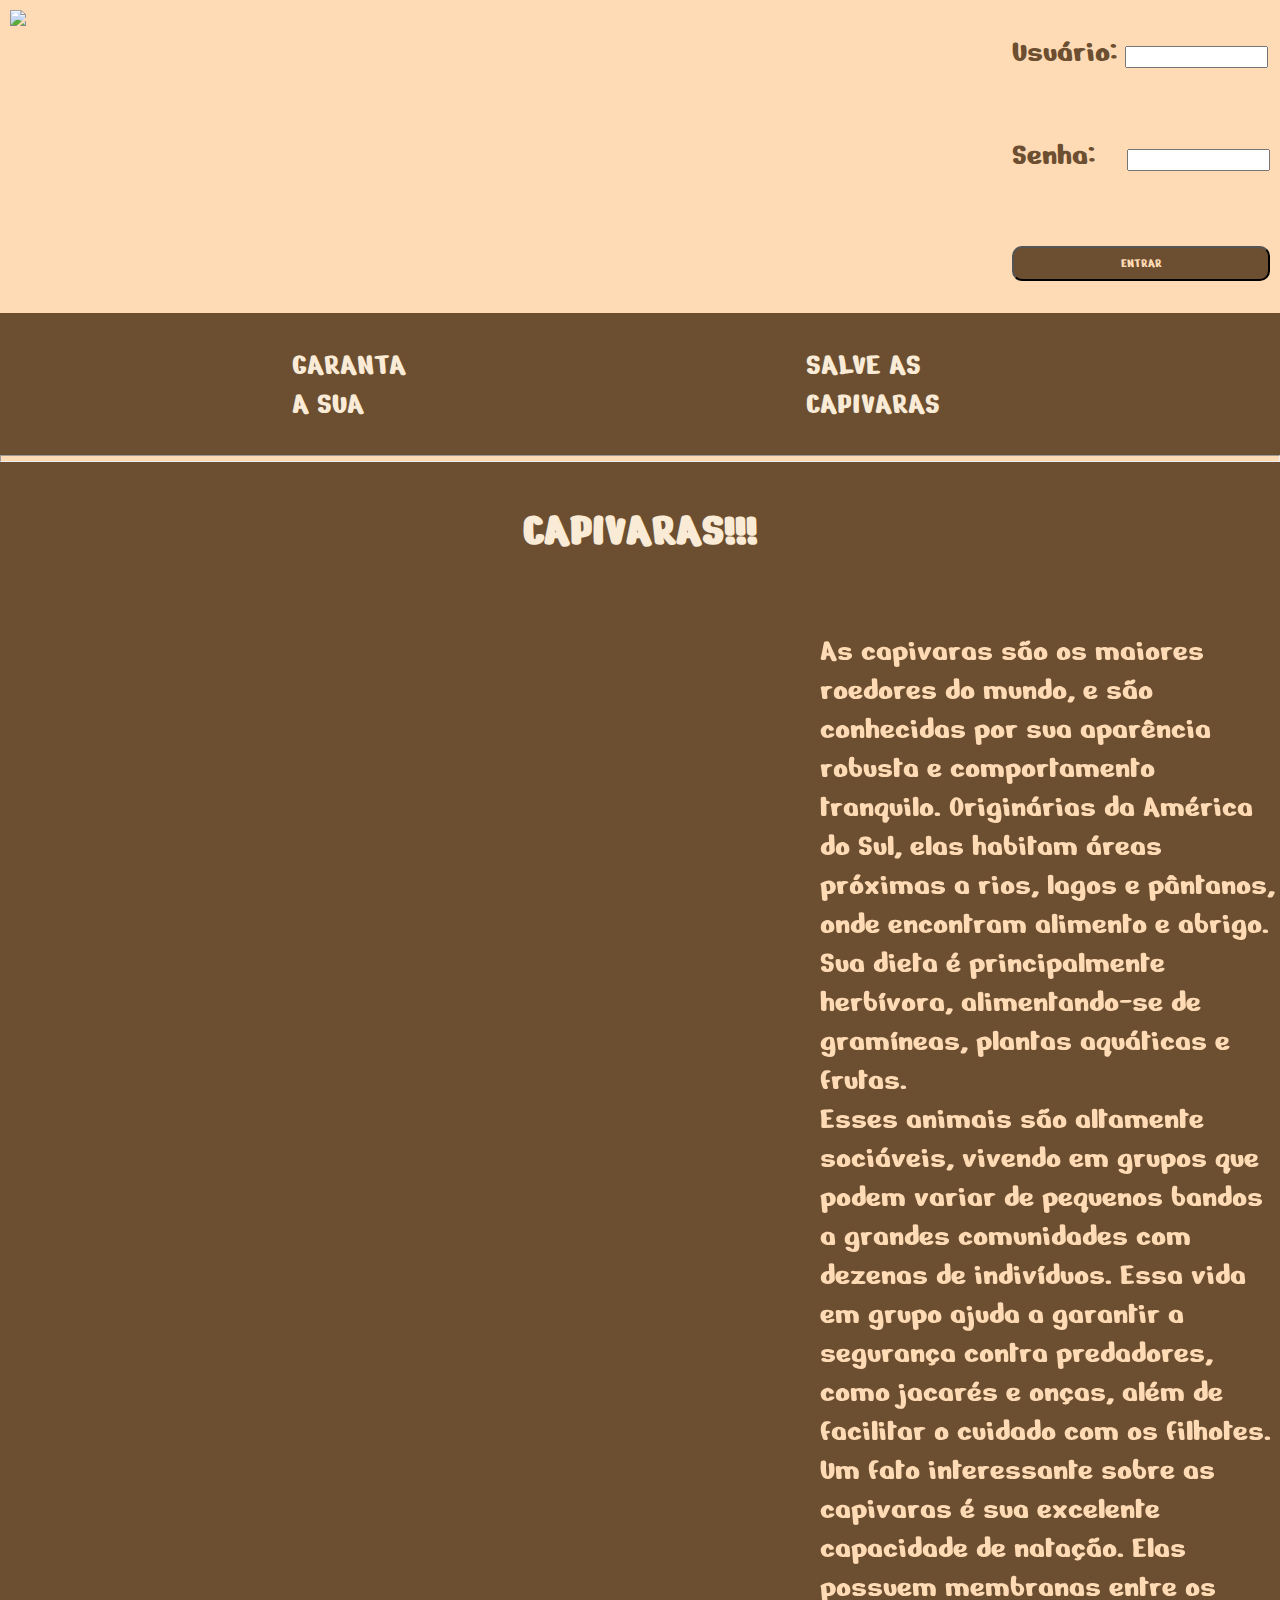
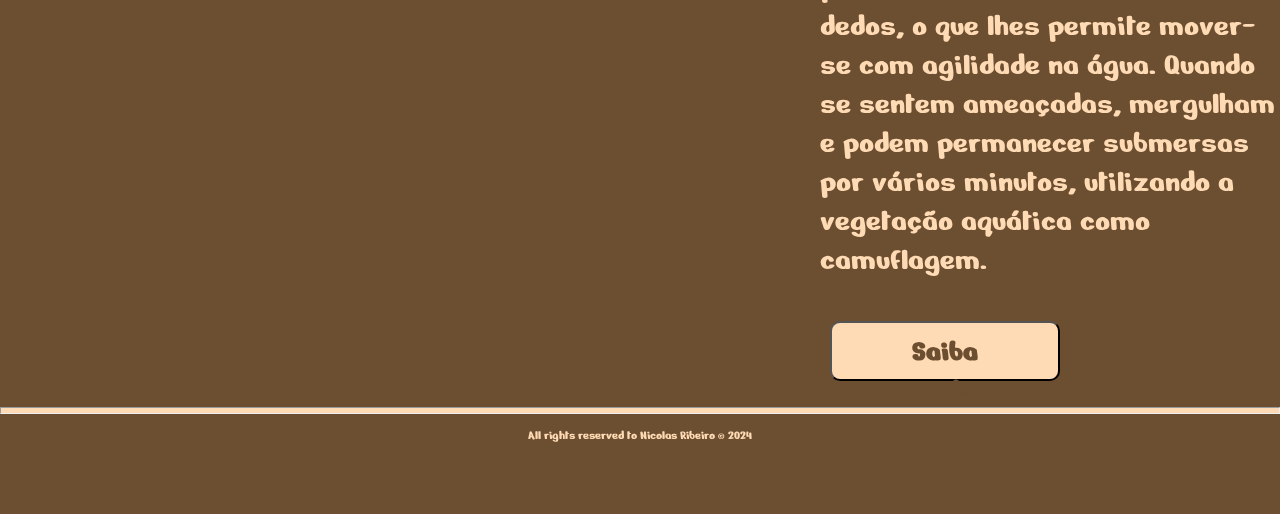
==== index.html @ 4e242e66 "Update and rename capi.html to index.html" ====
<!DOCTYPE html>
<html>

<body>

    <head>
        <title>TODO supply a title</title>
        <meta charset="UTF-8">
        <meta name="viewport" content="width=device-width, initial-scale=1.0">
        <link rel="stylesheet" href="./style.css">
        <link rel="preconnect" href="https://fonts.googleapis.com">
        <link rel="preconnect" href="https://fonts.gstatic.com" crossorigin>
        <link href="https://fonts.googleapis.com/css2?family=Nerko+One&display=swap" rel="stylesheet">
    </head>
    <header>
        <div >
            <img class="logo" src="https://images.vexels.com/media/users/3/318410/isolated/preview/eba4aa0cd5cf829edb21df16da01a6a4-cute-capybara-playing-with-a-butterfly.png"
                alt="logo">
        </div>
        <div class="form">
            <form method="post" action="validar.jsp">
                <p>
                    <label>Usuário:</label>
                    <input type="text" name="user">
                </p>
                <p>
                    <label>Senha:</label>&nbsp;&nbsp;&nbsp;
                    <input type="password" name="password">
                </p>
                <p>
                    <input type="submit" value="ENTRAR" class="entrar">
                </p>
            </form>
        </div>
    </header>
    <nav>
        <p class="home">HOME</p>
        <p class="home">GARANTA A SUA</p>
        <p class="home">SALVE AS CAPIVARAS</p>
        <p class="home">CONTATO</p>
    </nav>
    <hr>
    <div>
        <h2 class="salve">CAPIVARAS!!!<h2/>
    </div>
    <main>
    <div class="video">
        <iframe width="800" height="600" src="https://www.youtube.com/embed/SCwcJsBYL3o" title="Dog and Capybara"
            frameborder="0"
            allow="accelerometer; autoplay; clipboard-write; encrypted-media; gyroscope; picture-in-picture; web-share"
            referrerpolicy="strict-origin-when-cross-origin" allowfullscreen></iframe>
    </div>
    <div class="texto">
        <p>As capivaras são os maiores roedores do mundo, e são conhecidas por sua aparência robusta e comportamento tranquilo. Originárias da América do Sul, elas habitam áreas próximas a rios, lagos e pântanos, onde encontram alimento e abrigo. Sua dieta é principalmente herbívora, alimentando-se de gramíneas, plantas aquáticas e frutas. <br>

            Esses animais são altamente sociáveis, vivendo em grupos que podem variar de pequenos bandos a grandes comunidades com dezenas de indivíduos. Essa vida em grupo ajuda a garantir a segurança contra predadores, como jacarés e onças, além de facilitar o cuidado com os filhotes. <br>
            
            Um fato interessante sobre as capivaras é sua excelente capacidade de natação. Elas possuem membranas entre os dedos, o que lhes permite mover-se com agilidade na água. Quando se sentem ameaçadas, mergulham e podem permanecer submersas por vários minutos, utilizando a vegetação aquática como camuflagem.
            
            </p>
            
            <button id="butt" onclick="location.href = 'https://pt.wikipedia.org/wiki/Capivara'">
                Saiba mais
            </button>
    </div>

    
</main>
    <hr id="sla">
    <footer>
        <P>All rights reserved to Nicolas Ribeiro © 2024</P>
    </footer>
</body>

</html>
---- style.css ----
* {
    font-family: "Nerko One", cursive;
}

header {
    display: flex;
    width: 100%px;
    justify-content: space-between;
    background-color: #FFDBB5;
}

div>img {
    height: 200px;
    width: 300px;
    margin: 10px;
}

form {
    display: flex;
    flex-direction: column;
    margin-right: 10px;
}

.entrar {
    height: 35px;
    width: 100%;
    color: #FFDBB5;
    background-color: #6C4E31;
    border-radius: 10px;
    align-self: center;
}

.entrar:hover {
    background-color: antiquewhite;
    color: #6C4E31;
}

label {
    color: #6C4E31;
}

nav {
    color: antiquewhite;
    display: flex;
    margin-right: 10px;
    justify-content: center;
    gap: 400px;
    background-color: #6C4E31;
}



body {
    margin: 0;
    color: #FFDBB5;
    font-size: xx-large;
    display: flex;
    flex-direction: column;
    justify-content: center;
    background-color: #6C4E31;
}

.salve {
    color: antiquewhite;
    text-align: center;
}

.video {
    margin: 10px;
    flex: 30%;
}

main {
    display: flex;
    justify-content: space-between;
}

footer {
    font-size: small;
    display: flex;
    justify-content: center;
    margin-top: 0;
    height: 100px;
    color: #FFDBB5;
    background-color: #6C4E31;
}

hr {
    margin: 0;
    height: 5px;
    background-color: #FFDBB5;
}

.texto {
    flex: 70%;
}
main > div > button {
    background-color: #FFDBB5;
    color: #6C4E31;
    margin: 10px;
    width: 50%;
    height: 60px;
    font-size: 30px;
    font-weight: bold;
    padding: 10px 80px;
    border-radius: 10px;
    
}
main > div > button:hover {

    background-color: #A67B5B;
    color: #FFDBB5;
}
@media (max-width: 768px) {
    header {
        flex-direction: column;
        text-align: center;
    }

    header .login form {
        align-items: center;
    }

    header .login input[type="text"],
    header .login input[type="password"] {
        width: 100%;
        max-width: 300px;
    }

    nav {
        flex-direction: column;
    }

    nav a {
        padding: 10px;
    }

    main iframe {
        width: 100%;
        height: auto;
    }
}

@media (max-width: 480px) {
    main h1 {
        font-size: 1.5em;
    }

    header .logo img {
        width: 100px;
    }

    header .login input[type="text"],
    header .login input[type="password"] {
        font-size: 0.9em;
    }

    footer {
        padding: 5px;
        font-size: 0.9em;
    }
}
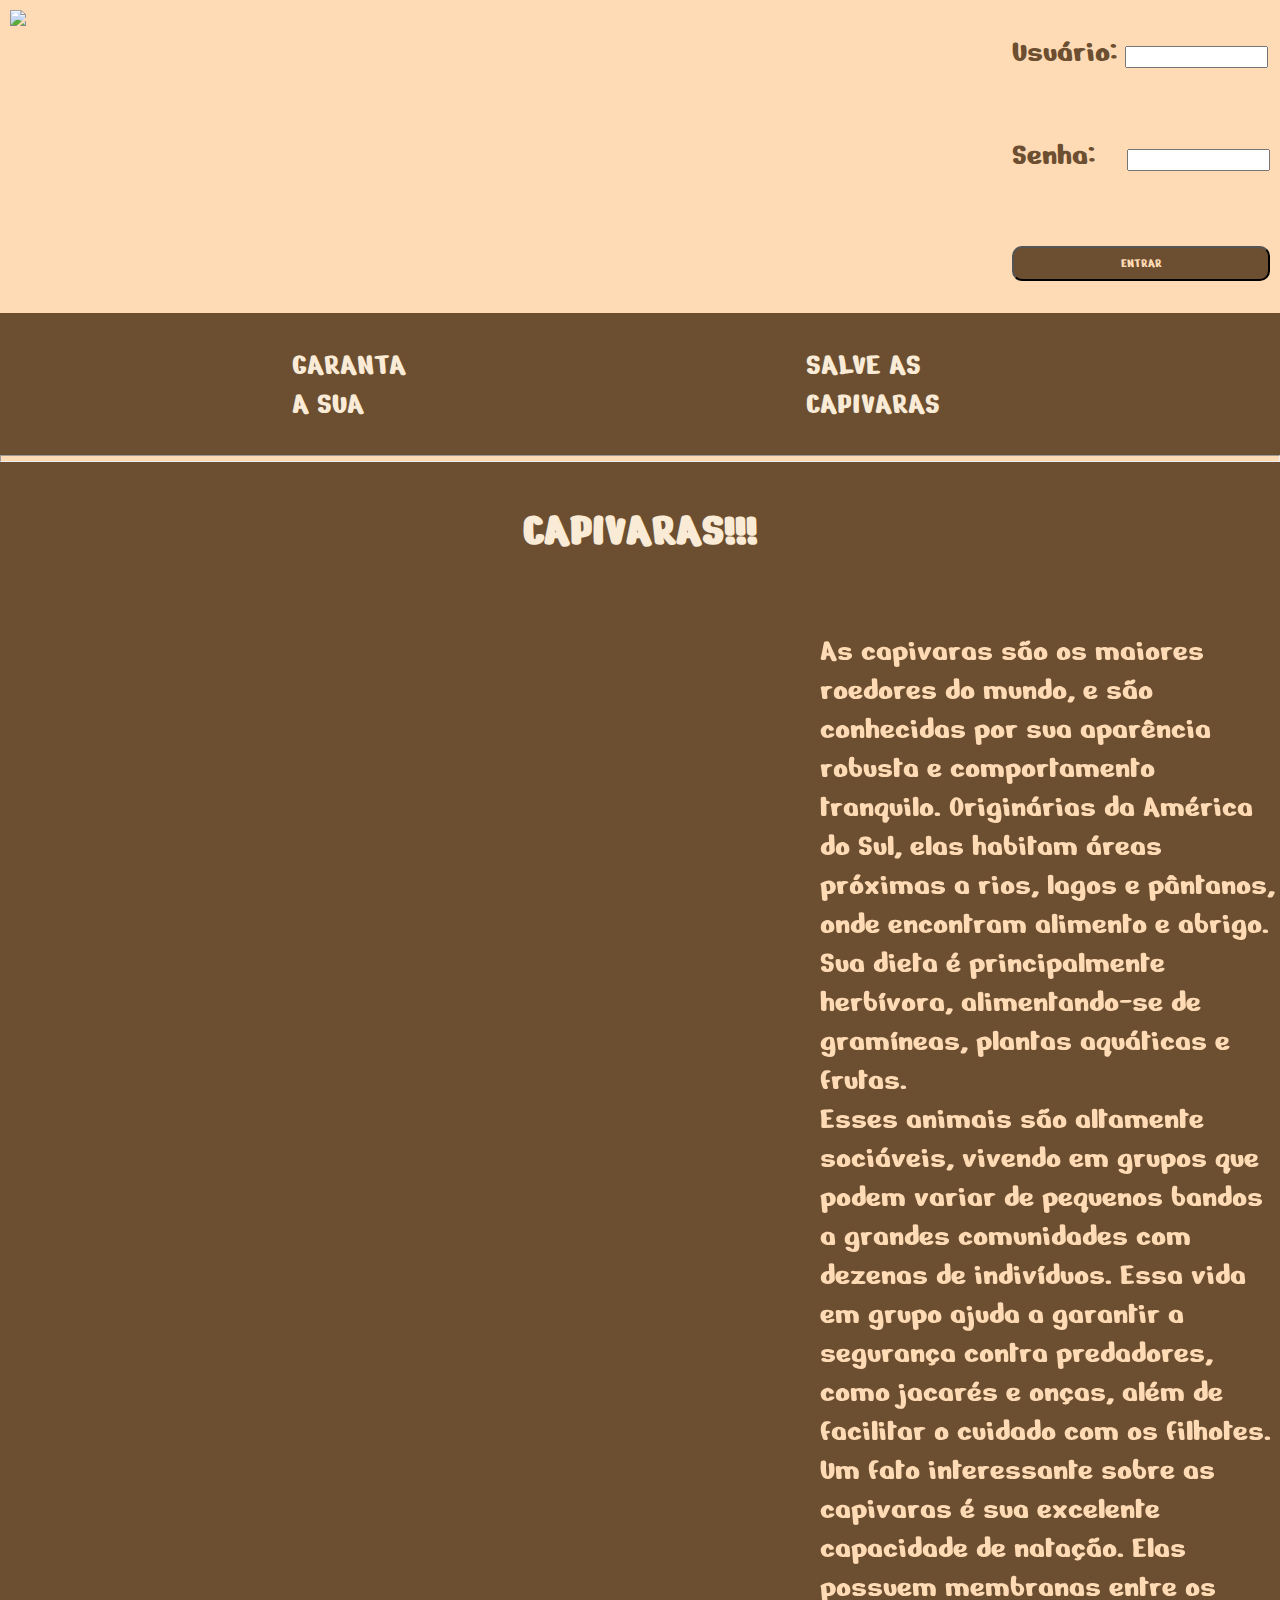
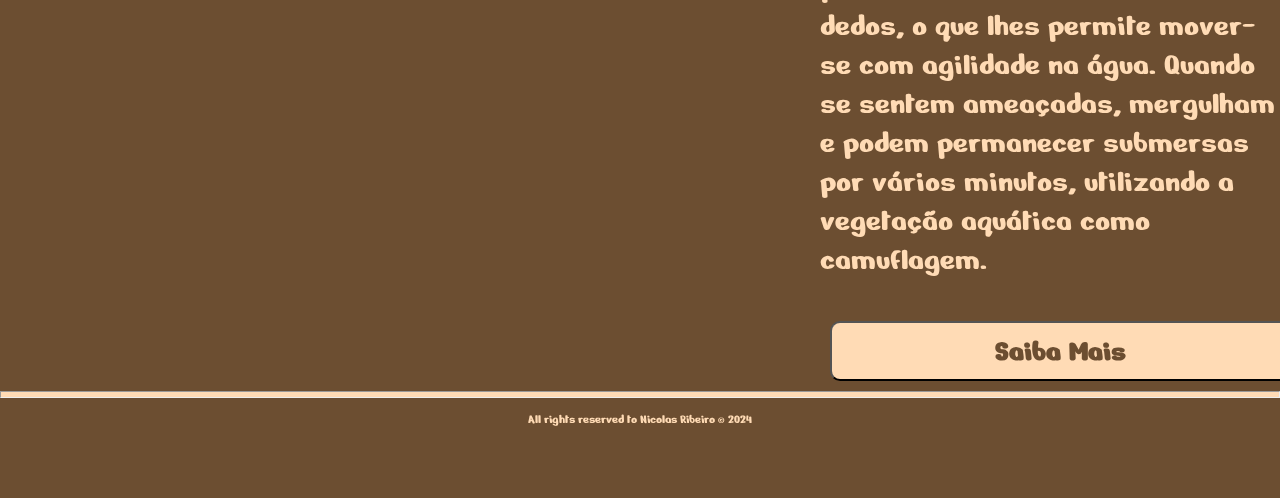
==== commit 239886d1: "Update index.html" ====
--- a/index.html
+++ b/index.html
@@ -58,10 +58,8 @@
             Um fato interessante sobre as capivaras é sua excelente capacidade de natação. Elas possuem membranas entre os dedos, o que lhes permite mover-se com agilidade na água. Quando se sentem ameaçadas, mergulham e podem permanecer submersas por vários minutos, utilizando a vegetação aquática como camuflagem.
             
             </p>
-            
-            <button id="butt" onclick="location.href = 'https://pt.wikipedia.org/wiki/Capivara'">
-                Saiba mais
-            </button>
+
+            <button id="butt" onclick="location.href = 'https://pt.wikipedia.org/wiki/Capivara'">Saiba Mais</button>
     </div>
 
     
--- a/style.css
+++ b/style.css
@@ -98,7 +98,7 @@
     background-color: #FFDBB5;
     color: #6C4E31;
     margin: 10px;
-    width: 50%;
+    width: 70%;
     height: 60px;
     font-size: 30px;
     font-weight: bold;
@@ -134,13 +134,18 @@
     nav a {
         padding: 10px;
     }
+    main {
+        flex-direction: column;
+    }
 
     main iframe {
         width: 100%;
-        height: auto;
+        height: 200px;
     }
 }
-
+main > div > button {
+    width: 100%;
+}
 @media (max-width: 480px) {
     main h1 {
         font-size: 1.5em;
@@ -159,4 +164,4 @@
         padding: 5px;
         font-size: 0.9em;
     }
-}+}
